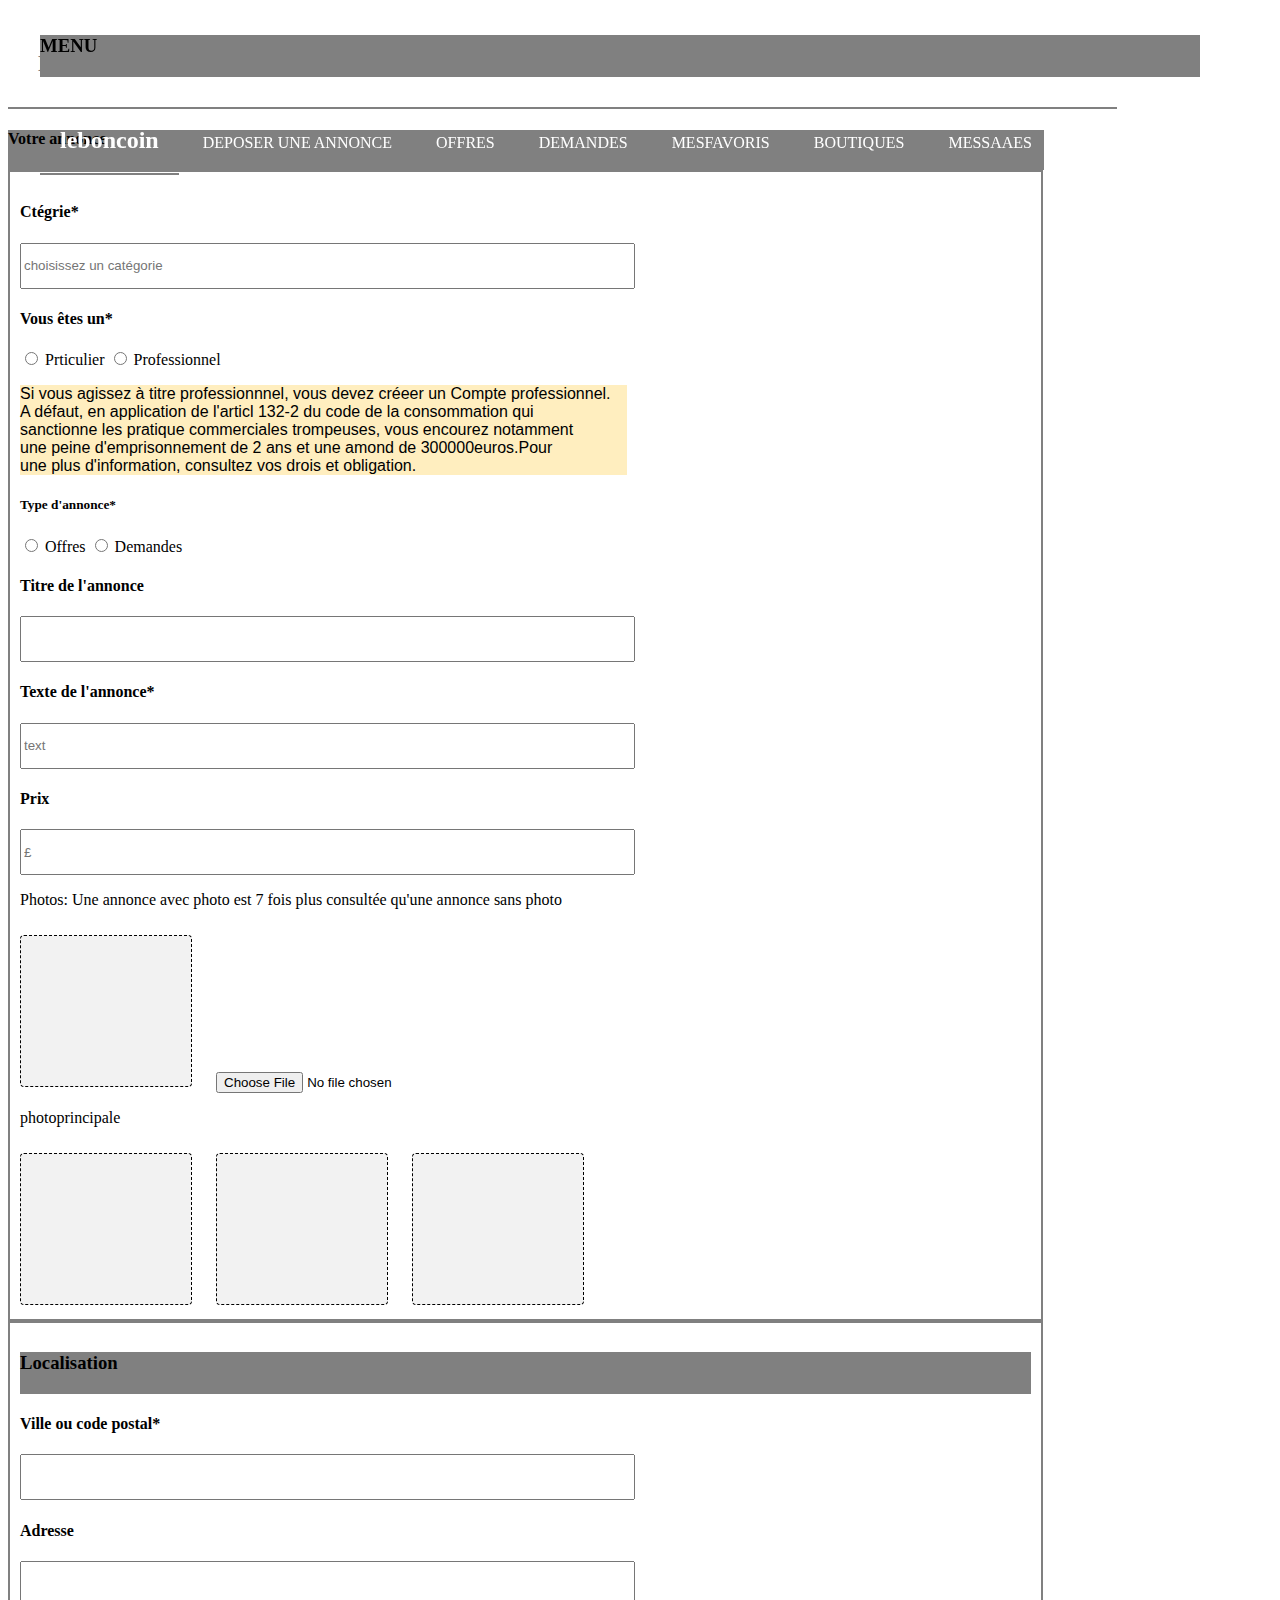
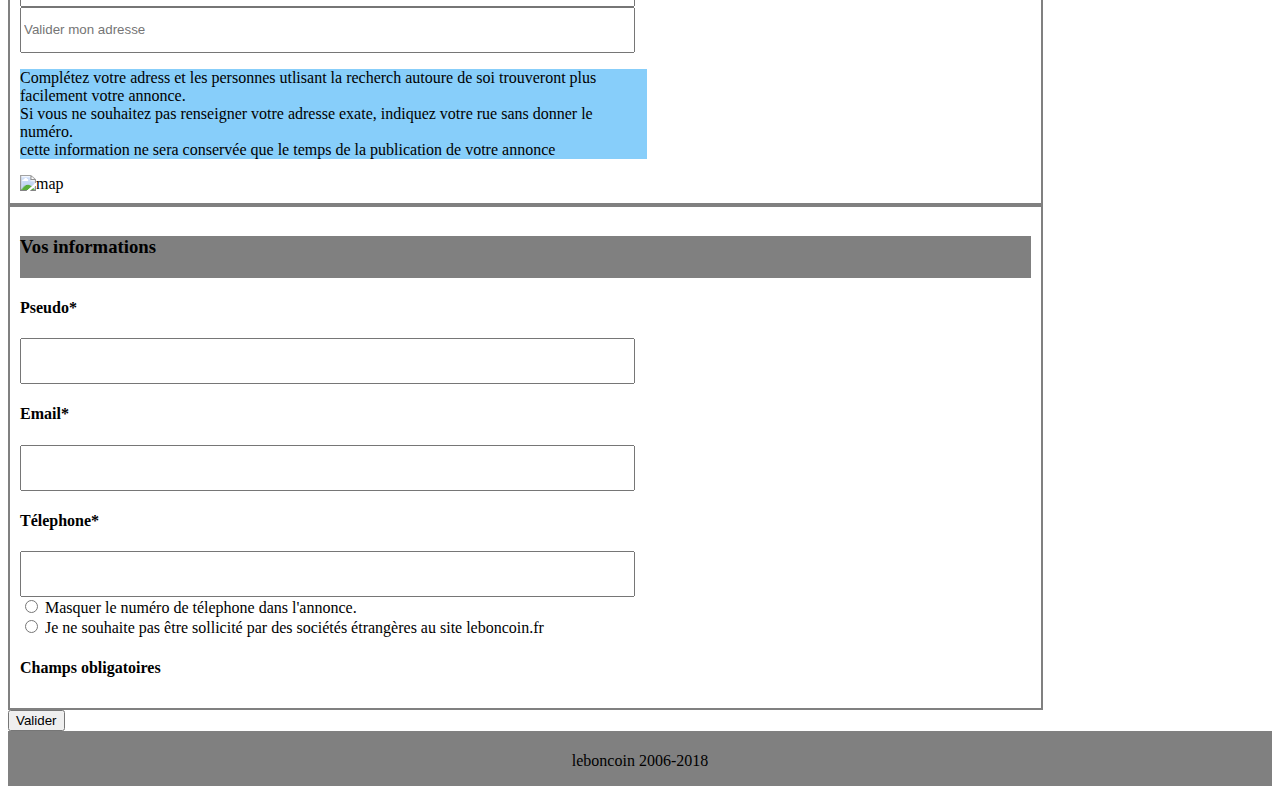
==== annonce.html @ adbdca71 "adding some propreties" ====
<!DOCTYPE html>
<html lang="en">
<head>
	<meta charset="UTF-8">
	<title>Document</title>
	<link rel="stylesheet" href="annonce.css">
</head>
<body>

	<div class="the_second">
    <ul>
      <h3 class="menu">MENU</h3>
      <h2 class="first">leboncoin</h2>
      <li class="ask">DEPOSER UNE ANNONCE</li>
      <li class="yes">OFFRES</li>
      <li class="net">DEMANDES</li>
      <li class="work">MESFAVORIS</li>
      <li class="here">BOUTIQUES</li>
      <li class="there">MESSAAES</li>
      <li class="computer">Se connecter</li>
    </ul>
  </div>


	<div class="header">
		<h2>Déposer une annonce</h2>
		<div class="annonce">
			<h4>Votre annonce</h4>
	</div>
	<form>
		<h4>Ctégrie*</h4>
		<input type="text" placeholder="choisissez un catégorie">
		<h4>Vous êtes un*</h4>
		<input type="radio" id="prticulier" name="type"><label for="type"> Prticulier</label>
		<input type="radio" id="professionnel" name="type"><label for="type"> Professionnel</label>
	<div class="pragraphe">
		<p>Si vous agissez à titre professionnnel, vous devez créeer un Compte professionnel.<br> A défaut, en application de l'articl 132-2 du code de la consommation qui<br> sanctionne les pratique commerciales trompeuses, vous encourez notamment<br> une peine d'emprisonnement de 2 ans et une amond de 300000euros.Pour<br> une plus d'information, consultez vos drois et obligation.</p>
	</div>
		<h5>Type d'annonce*</h5>
		<input type="radio" id="offres" name="type"><label for="type"> Offres</label>

		<input type="radio" id="demandes" name="type"><label for="type"> Demandes</label>
		<h4>Titre de l'annonce</h4>
		<input type="text" placeholder="">
		<h4>Texte de l'annonce*</h4>
	<div class="text">
		<input type="text" placeholder="text">
	</div>
		<h4>Prix</h4>
		<input type="text" placeholder="£">
		<p>Photos: Une annonce avec photo est 7 fois plus consultée qu'une annonce sans photo</p>
		<aside class="pictures">
			<div id="uploadphoto-0" class="file_container mrm mts" data-state="not_uploaded"></div>
			<input id="image0" class="picture" accept="image/bmp,image/giv,image/jpeg,image/png,image/x-ms-bmp" name="image0" type="file">
			<p class="uppercase">photoprincipale</p>
			<i class="icon-camera-plus icon-7x"></i>
			<div id="uploadphoto-1" class="file_container mrm mts" data-state="not_uploaded"></div>
			<div id="uploadphoto-2" class="file_container mrm mts" data-state="not_uploaded"></div>
			<div id="uploadphoto-3" class="file_container mrm mts" data-state="not_uploaded"></div>
		</aside>
	</form>


	<form>
		<div class="local">
			<h3>Localisation</h3>
			<h4>Ville ou code postal*</h4>
			<input type="text" placeholder="">
			<h4>Adresse</h4>
			<input type="text" placeholder=""><input type="text" placeholder="Valider mon adresse">
			<div class="root">
				<p>Complétez votre adress et les personnes utlisant la 	recherch autoure de soi trouveront plus<br> facilement 	votre annonce.<br>Si vous ne souhaitez pas renseigner 	votre adresse exate, indiquez votre rue sans donner le 	numéro.<br>cette information ne sera conservée que le 	temps de la publication de votre annonce</p>
			</div>
			<img src="/home/mudather/Bureau/leboncoin/photo/map_france.png" alt="map" width="200" height="200">
		</div>
	</form>
		<form>
			<h3>Vos informations</h3>
			<h4>Pseudo*</h4>
			<input type="text" placeholder="">
			<h4>Email*</h4>
			<input type="text" placeholder="">
			<h4>Télephone*</h4>
			<input type="text" placeholder=""><br>
			<input type="radio" id="nmber" name="type">			<label for="type"> Masquer le numéro de télephone dans l'annonce.</label><br>
			<input type="radio" id="offres" name="type"><label for="type"> Je ne souhaite pas être sollicité par des sociétés étrangères au site leboncoin.fr</label>

			<h4>Champs obligatoires</h4>

		</form>
		<input type="submit" value="Valider">
	</div>
	<footer>
		<p>leboncoin 2006-2018</p>
	</footer>
</body>
</html>
---- annonce.css ----
body{
	
}
	
}
.header{
	padding: 20px;
	padding-top: 140px;
	background-color: #F0F0F0;
}

.the_second{
  position: fixed;
  width: 100%;
  height: 6rem;
  top: 0;
  left: 0;
  right: 0;
  z-index: 9999;
  display: flex;
}
.first,.ask,
.there,.yes,
.net,.work,
.here,.computer{
  padding-left: px;
  color: white;
  display: initial;
  padding: 20px;
}
.computer{
  margin-left: 20px;
  border-right: solid 1px white;
  border-left: solid 1px white;
  line-height: 6rem;
  height: 6rem;
}
h2{
	border-bottom: solid 2px gray;
	color: gray;
	width: 83%;
	padding: 30px;
}
h3{
	border-bottom: solid 2px gray;
	width: 80%;
	background-color: gray;
	width: 100%;
	height: 40px;
}
.annonce{
	background-color: gray;
	width: 82%;
	height: 40px;
}
form{
	border: solid 2px gray;
	width: 80%;
	padding: 10px;
}
input[type="text"]{
	width: 60%;
	height: 40px;
}
.pragraphe{
	background-color: #ffeebf;
	font-family: "OpenSans",sans-serif;
	width: 60%;
}
.root{
	background-color: #87CEFA;
	width: 62%;
}
.file_container{
	position: relative;
	text-align: center;
	height: 150px;
	width: 170px;
	padding: 0;
	border-radius: 4px;
	background: #f2f2f2;
	border: dashed 1px;
	cursor: pointer;
	display: inline-block;

}
.mrm {
    margin-right: 20px;
}
.mts {
    margin-top: 10px;
}
footer{
	padding-top: 5px;
	background-color: gray;
	height: 50px;
	text-align: center;
	width: 100%;
	margin-top: auto;
}
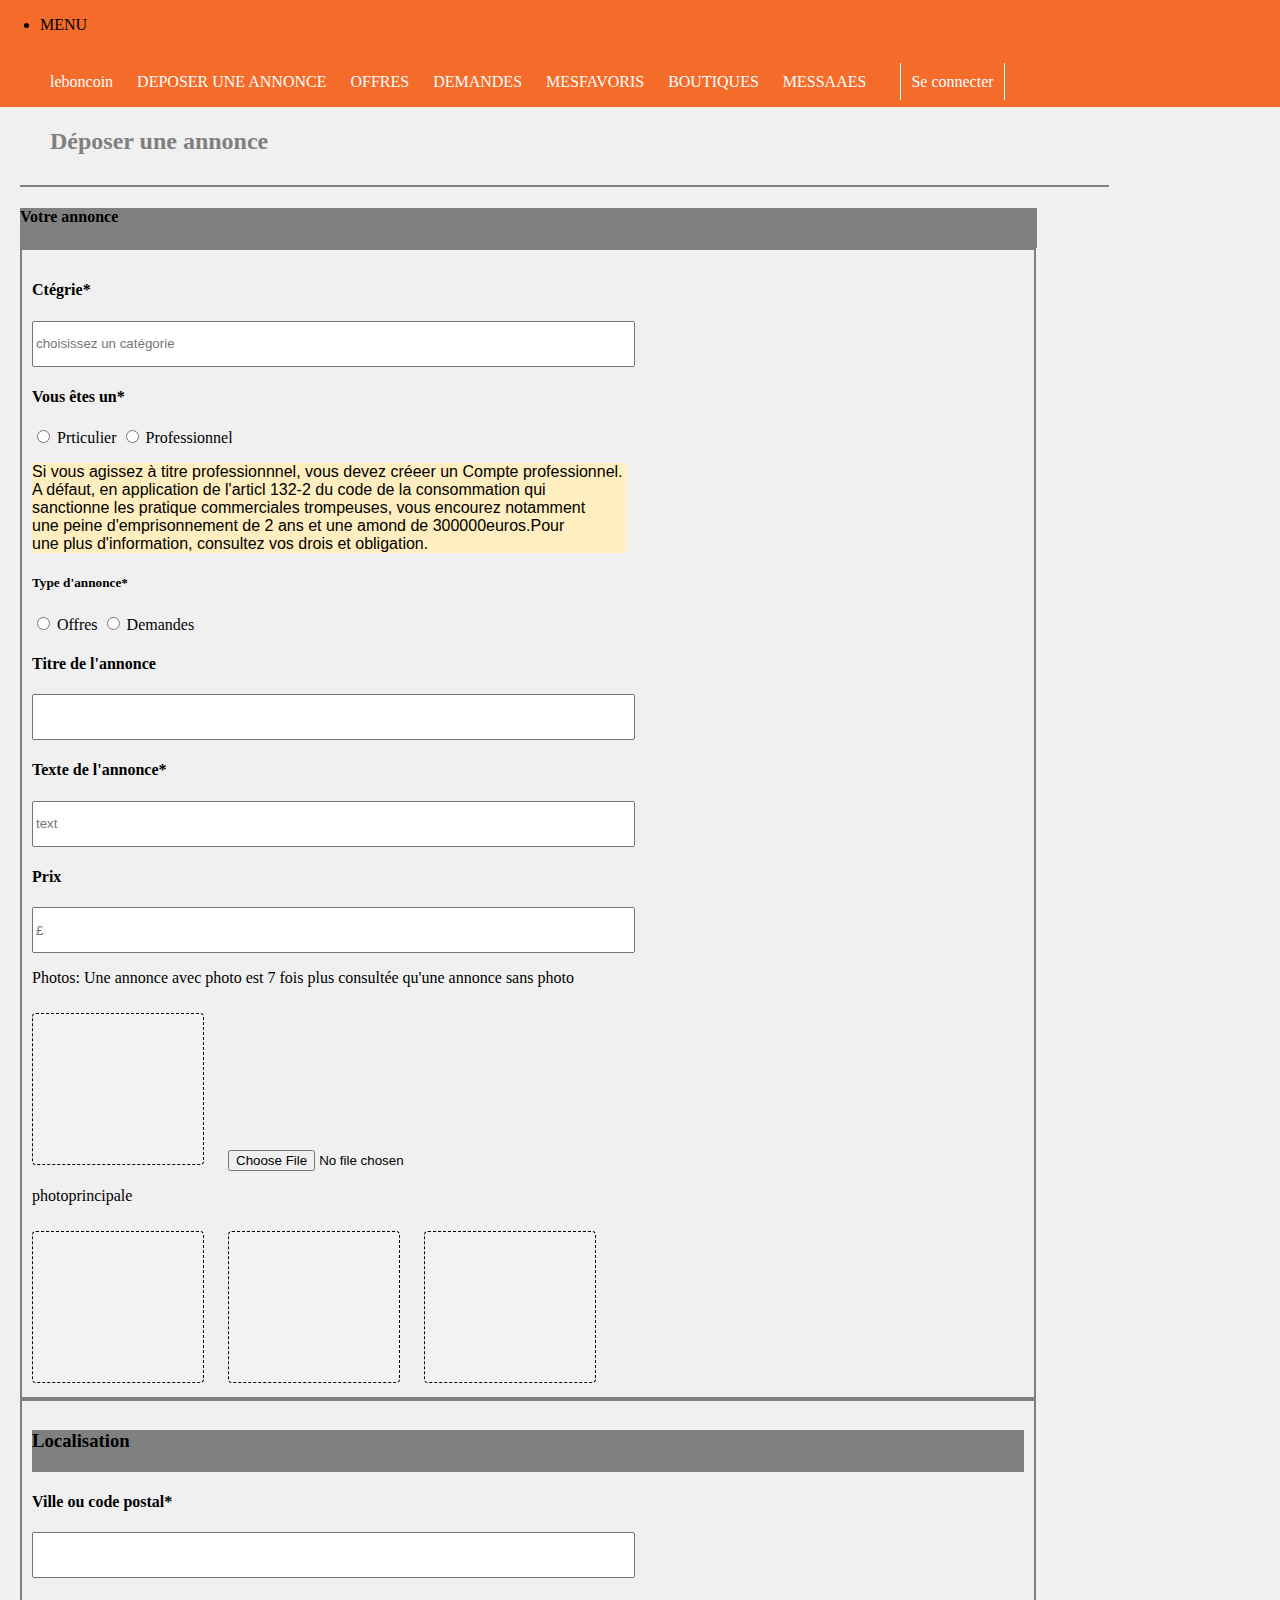
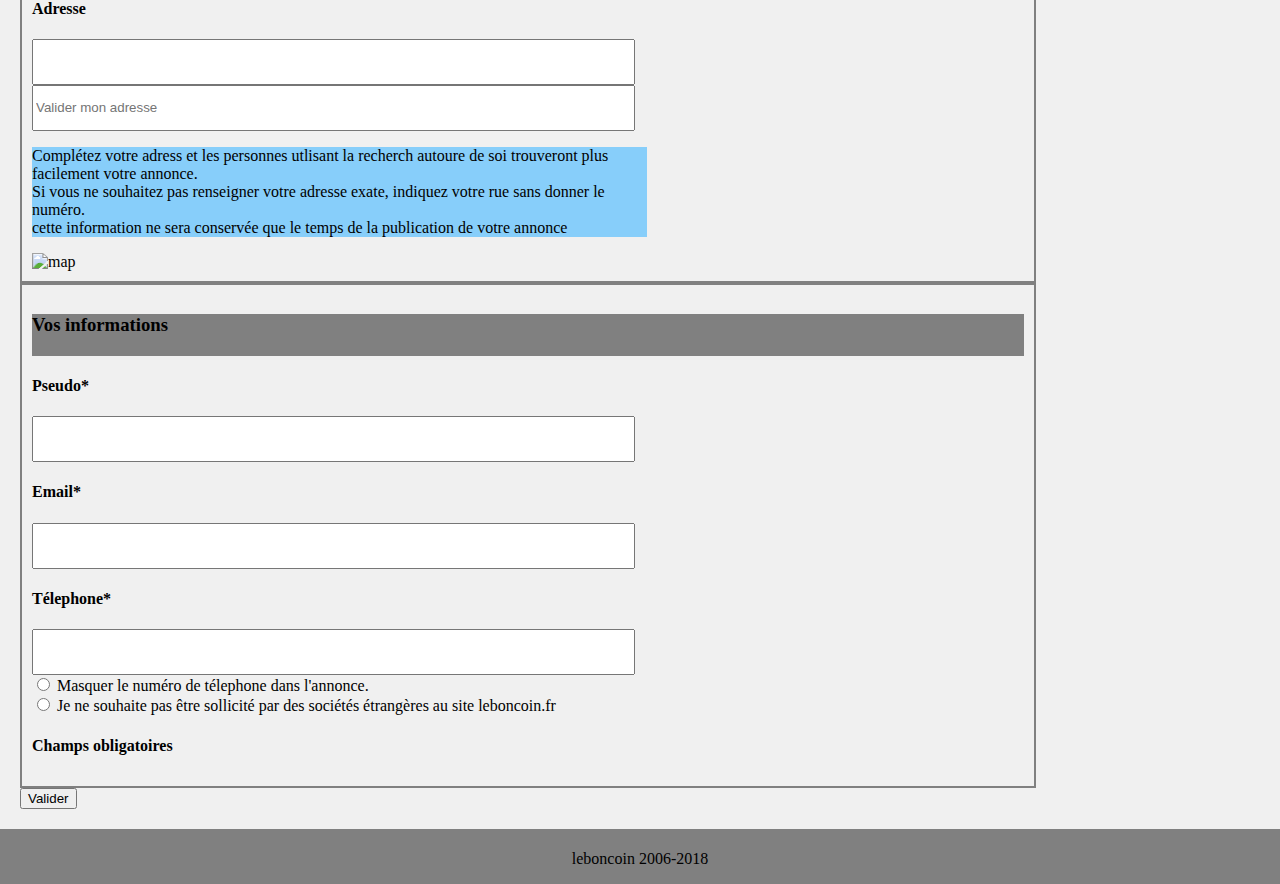
==== commit fe8d6d48: "changing some property" ====
--- a/annonce.html
+++ b/annonce.html
@@ -9,8 +9,8 @@
 
 	<div class="the_second">
     <ul>
-      <h3 class="menu">MENU</h3>
-      <h2 class="first">leboncoin</h2>
+      <li class="menu">MENU</li>
+      <li class="first">leboncoin</li>
       <li class="ask">DEPOSER UNE ANNONCE</li>
       <li class="yes">OFFRES</li>
       <li class="net">DEMANDES</li>
--- a/annonce.css
+++ b/annonce.css
@@ -1,12 +1,24 @@
 body{
-	
-}
-	
+	margin: 0;
 }
 .header{
 	padding: 20px;
-	padding-top: 140px;
+	padding-top: 78px;
 	background-color: #F0F0F0;
+}
+.mnu{
+		position: absolute;
+		justify-content: center;
+		width: 6rem;
+		height: 2rem;
+		left: 1rem;
+		color: #f56b2a;
+		border-radius: 4px;
+		background: #fff;
+		font-size: 1.4rem;
+		cursor: pointer;
+		text-transform: uppercase;
+		display: none;
 }
 
 .the_second{
@@ -18,6 +30,8 @@
   right: 0;
   z-index: 9999;
   display: flex;
+  background-color: #f56b2a;
+  height: 107px;
 }
 .first,.ask,
 .there,.yes,
@@ -26,7 +40,7 @@
   padding-left: px;
   color: white;
   display: initial;
-  padding: 20px;
+  padding: 10px;
 }
 .computer{
   margin-left: 20px;
